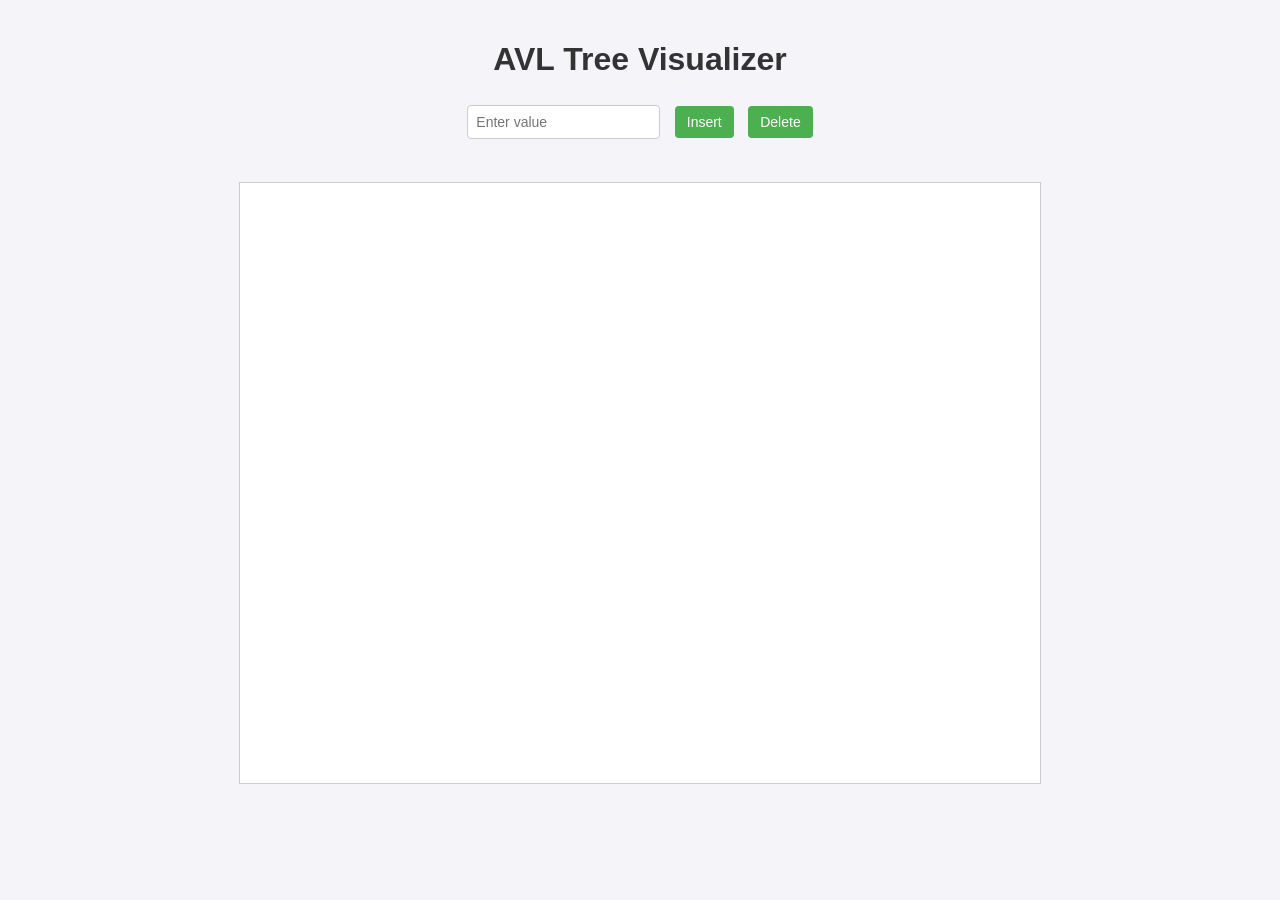
==== index.html @ 65011b47 "Moved frontend files to root and added README with screenshots" ====
<!DOCTYPE html>
<html>
<head>
    <title>AVL Tree Visualizer</title>
    <link rel="stylesheet" href="style.css">
</head>
<body>
    <h1>AVL Tree Visualizer</h1>
    <input type="number" id="nodeValue" placeholder="Enter value">
    <button onclick="addNode()">Insert</button>
    <button onclick="removeNode()">Delete</button>
    <br><br>
    <canvas id="treeCanvas" width="800" height="600"></canvas>
    <script src="script.js"></script>
</body>
</html>
---- style.css ----
body {
    font-family: Arial, sans-serif;
    text-align: center;
    background-color: #f4f4f9;
    margin: 0;
    padding: 20px;
}

h1 {
    color: #333;
}

input[type="number"] {
    padding: 8px;
    font-size: 14px;
    margin: 5px;
    border: 1px solid #ccc;
    border-radius: 4px;
}

button {
    padding: 8px 12px;
    font-size: 14px;
    margin: 5px;
    border: none;
    border-radius: 4px;
    background-color: #4CAF50;
    color: white;
    cursor: pointer;
}

button:hover {
    background-color: #45a049;
}

canvas {
    border: 1px solid #ccc;
    margin-top: 20px;
    background-color: #fff;
}
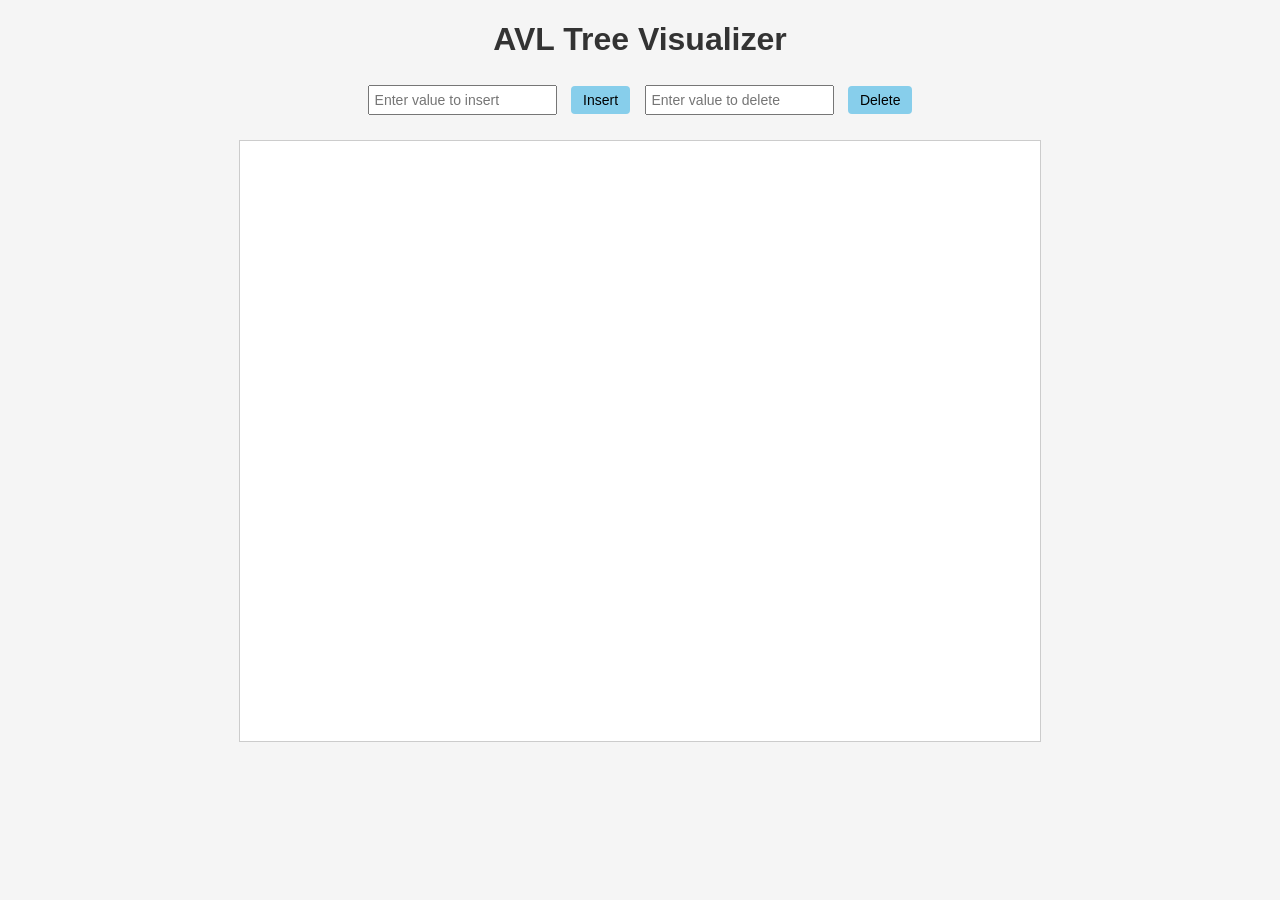
==== commit 439e2107: "Added complete AVL Tree Visualizer with insert and delete" ====
--- a/index.html
+++ b/index.html
@@ -6,11 +6,15 @@
 </head>
 <body>
     <h1>AVL Tree Visualizer</h1>
-    <input type="number" id="nodeValue" placeholder="Enter value">
+
+    <input type="number" id="nodeValue" placeholder="Enter value to insert">
     <button onclick="addNode()">Insert</button>
+
+    <input type="number" id="deleteValue" placeholder="Enter value to delete">
     <button onclick="removeNode()">Delete</button>
-    <br><br>
+
     <canvas id="treeCanvas" width="800" height="600"></canvas>
+
     <script src="script.js"></script>
 </body>
 </html>
--- a/style.css
+++ b/style.css
@@ -1,40 +1,36 @@
 body {
     font-family: Arial, sans-serif;
     text-align: center;
-    background-color: #f4f4f9;
-    margin: 0;
-    padding: 20px;
+    background-color: #f5f5f5;
 }
 
 h1 {
     color: #333;
 }
 
-input[type="number"] {
-    padding: 8px;
+input {
+    margin: 5px;
+    padding: 5px;
     font-size: 14px;
+}
+
+button {
     margin: 5px;
-    border: 1px solid #ccc;
+    padding: 6px 12px;
+    font-size: 14px;
+    cursor: pointer;
+    background-color: #87CEEB;
+    border: none;
     border-radius: 4px;
 }
 
-button {
-    padding: 8px 12px;
-    font-size: 14px;
-    margin: 5px;
-    border: none;
-    border-radius: 4px;
-    background-color: #4CAF50;
+button:hover {
+    background-color: #4682B4;
     color: white;
-    cursor: pointer;
-}
-
-button:hover {
-    background-color: #45a049;
 }
 
 canvas {
+    margin-top: 20px;
     border: 1px solid #ccc;
-    margin-top: 20px;
-    background-color: #fff;
-}
+    background-color: white;
+}
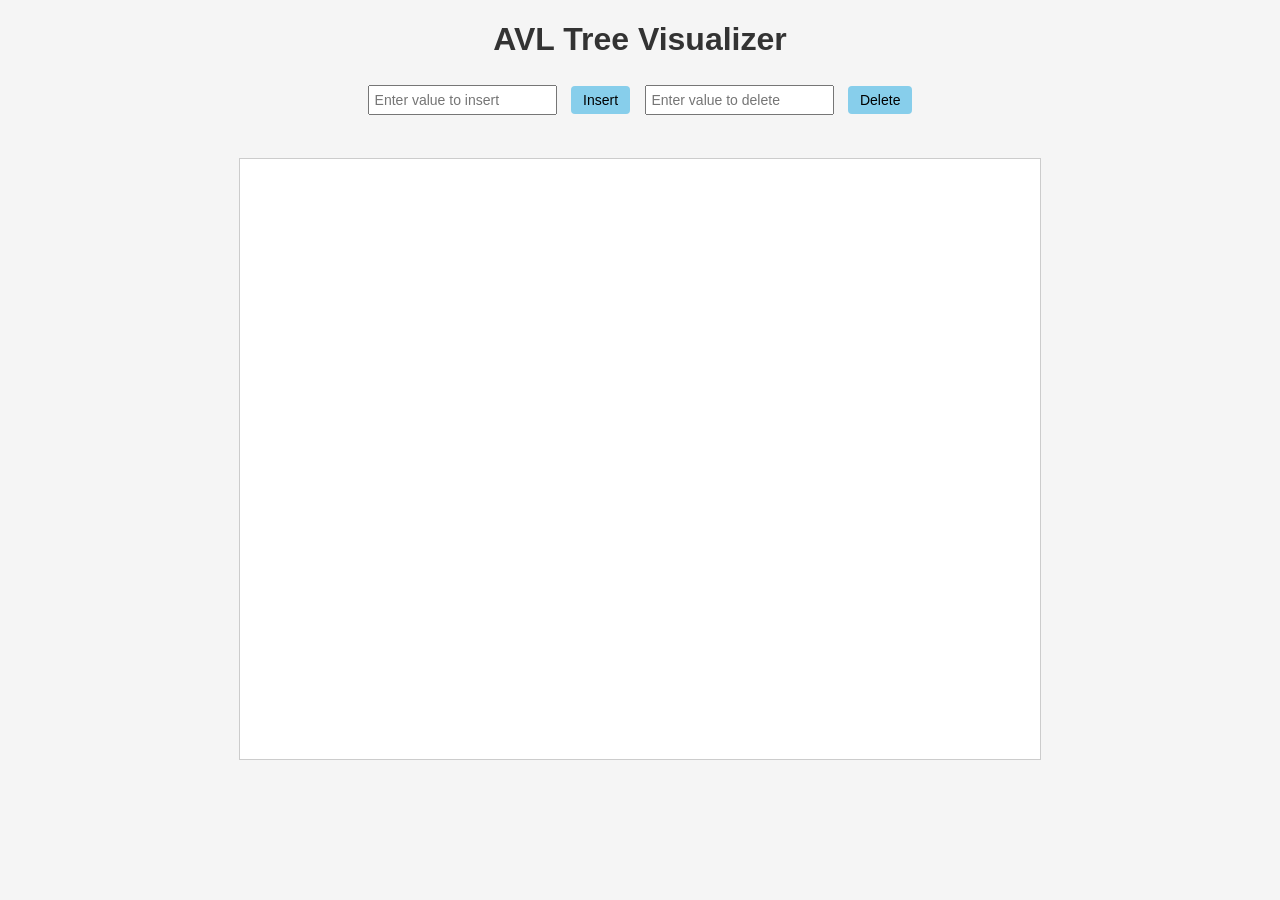
==== commit 0b761448: "Fixed delete button wiring with removeNode wrapper" ====
--- a/index.html
+++ b/index.html
@@ -13,6 +13,7 @@
     <input type="number" id="deleteValue" placeholder="Enter value to delete">
     <button onclick="removeNode()">Delete</button>
 
+    <br><br>
     <canvas id="treeCanvas" width="800" height="600"></canvas>
 
     <script src="script.js"></script>
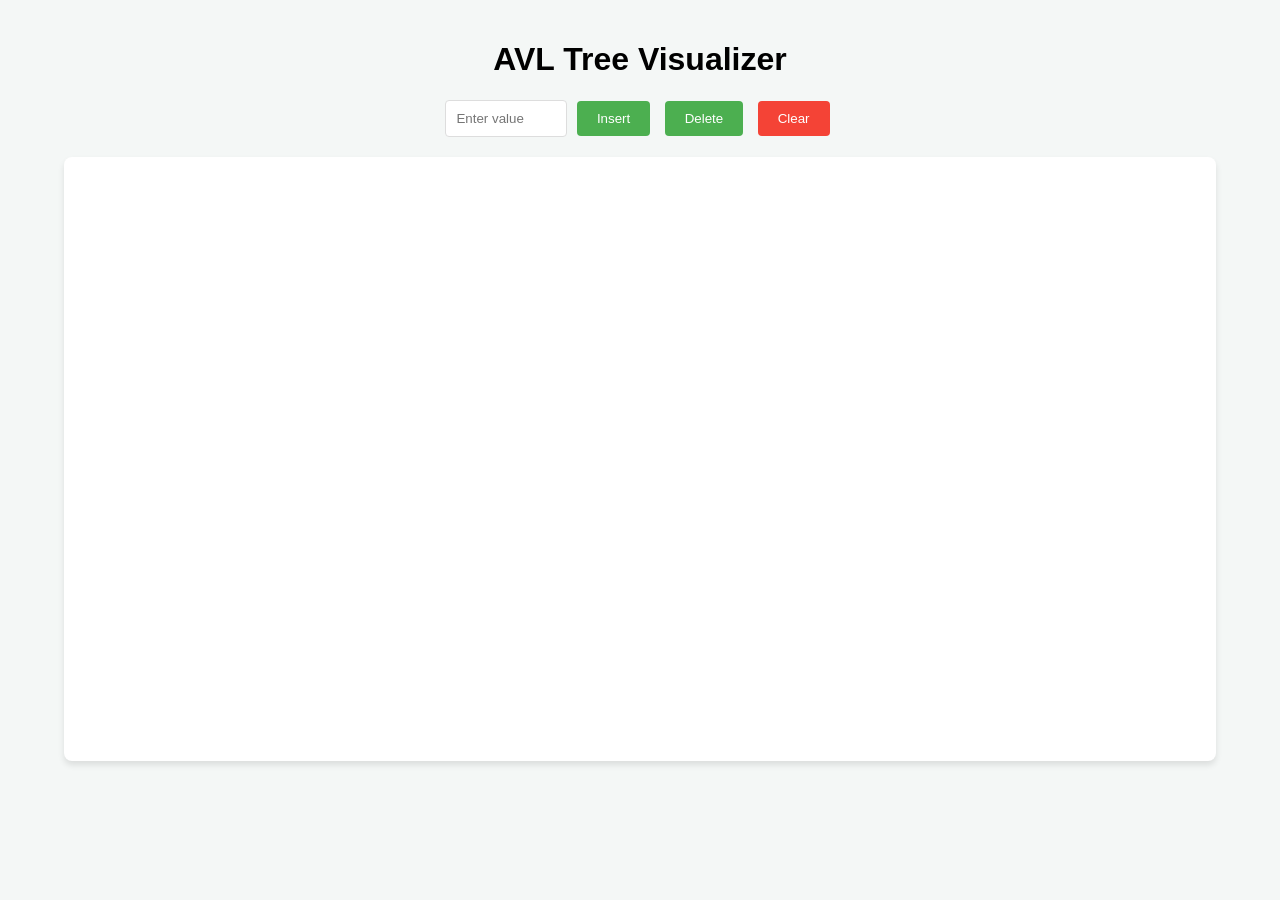
==== commit cc20c3ca: "Added AVL tree logic and visualization" ====
--- a/index.html
+++ b/index.html
@@ -1,21 +1,24 @@
 <!DOCTYPE html>
-<html>
+<html lang="en">
 <head>
+    <meta charset="UTF-8">
+    <meta name="viewport" content="width=device-width, initial-scale=1.0">
     <title>AVL Tree Visualizer</title>
     <link rel="stylesheet" href="style.css">
 </head>
 <body>
-    <h1>AVL Tree Visualizer</h1>
-
-    <input type="number" id="nodeValue" placeholder="Enter value to insert">
-    <button onclick="addNode()">Insert</button>
-
-    <input type="number" id="deleteValue" placeholder="Enter value to delete">
-    <button onclick="removeNode()">Delete</button>
-
-    <br><br>
-    <canvas id="treeCanvas" width="800" height="600"></canvas>
-
+    <div class="container">
+        <h1>AVL Tree Visualizer</h1>
+        <div class="controls">
+            <input type="number" id="nodeValue" placeholder="Enter value">
+            <button onclick="handleInsert()">Insert</button>
+            <button onclick="handleDelete()">Delete</button>
+            <button onclick="handleClear()" class="clear-btn">Clear</button>
+        </div>
+        <div id="canvas-container">
+            <svg id="tree-svg"></svg>
+        </div>
+    </div>
     <script src="script.js"></script>
 </body>
 </html>
--- a/style.css
+++ b/style.css
@@ -1,36 +1,72 @@
 body {
-    font-family: Arial, sans-serif;
-    text-align: center;
-    background-color: #f5f5f5;
+    font-family: 'Segoe UI', Tahoma, Geneva, Verdana, sans-serif;
+    background-color: #f4f7f6;
+    display: flex;
+    justify-content: center;
+    margin: 0;
 }
 
-h1 {
-    color: #333;
+.container {
+    text-align: center;
+    width: 90%;
+    margin-top: 20px;
+}
+
+.controls {
+    margin-bottom: 20px;
 }
 
 input {
-    margin: 5px;
-    padding: 5px;
-    font-size: 14px;
+    padding: 10px;
+    border: 1px solid #ddd;
+    border-radius: 4px;
+    width: 100px;
 }
 
 button {
-    margin: 5px;
-    padding: 6px 12px;
-    font-size: 14px;
+    padding: 10px 20px;
+    margin: 0 5px;
     cursor: pointer;
-    background-color: #87CEEB;
+    background-color: #4CAF50;
+    color: white;
     border: none;
     border-radius: 4px;
+    transition: 0.3s;
 }
 
-button:hover {
-    background-color: #4682B4;
-    color: white;
+button:hover { background-color: #45a049; }
+
+.clear-btn { background-color: #f44336; }
+.clear-btn:hover { background-color: #da190b; }
+
+#canvas-container {
+    background: white;
+    border-radius: 8px;
+    box-shadow: 0 4px 6px rgba(0,0,0,0.1);
+    overflow: auto;
+    min-height: 500px;
 }
 
-canvas {
-    margin-top: 20px;
-    border: 1px solid #ccc;
-    background-color: white;
+#tree-svg {
+    width: 100%;
+    height: 600px;
+}
+
+.node circle {
+    fill: #fff;
+    stroke: #4CAF50;
+    stroke-width: 3px;
+}
+
+.node text {
+    font-size: 14px;
+    font-weight: bold;
+    text-anchor: middle;
+    dominant-baseline: middle;
+}
+
+.link {
+    fill: none;
+    stroke: #ccc;
+    stroke-width: 2px;
 }
